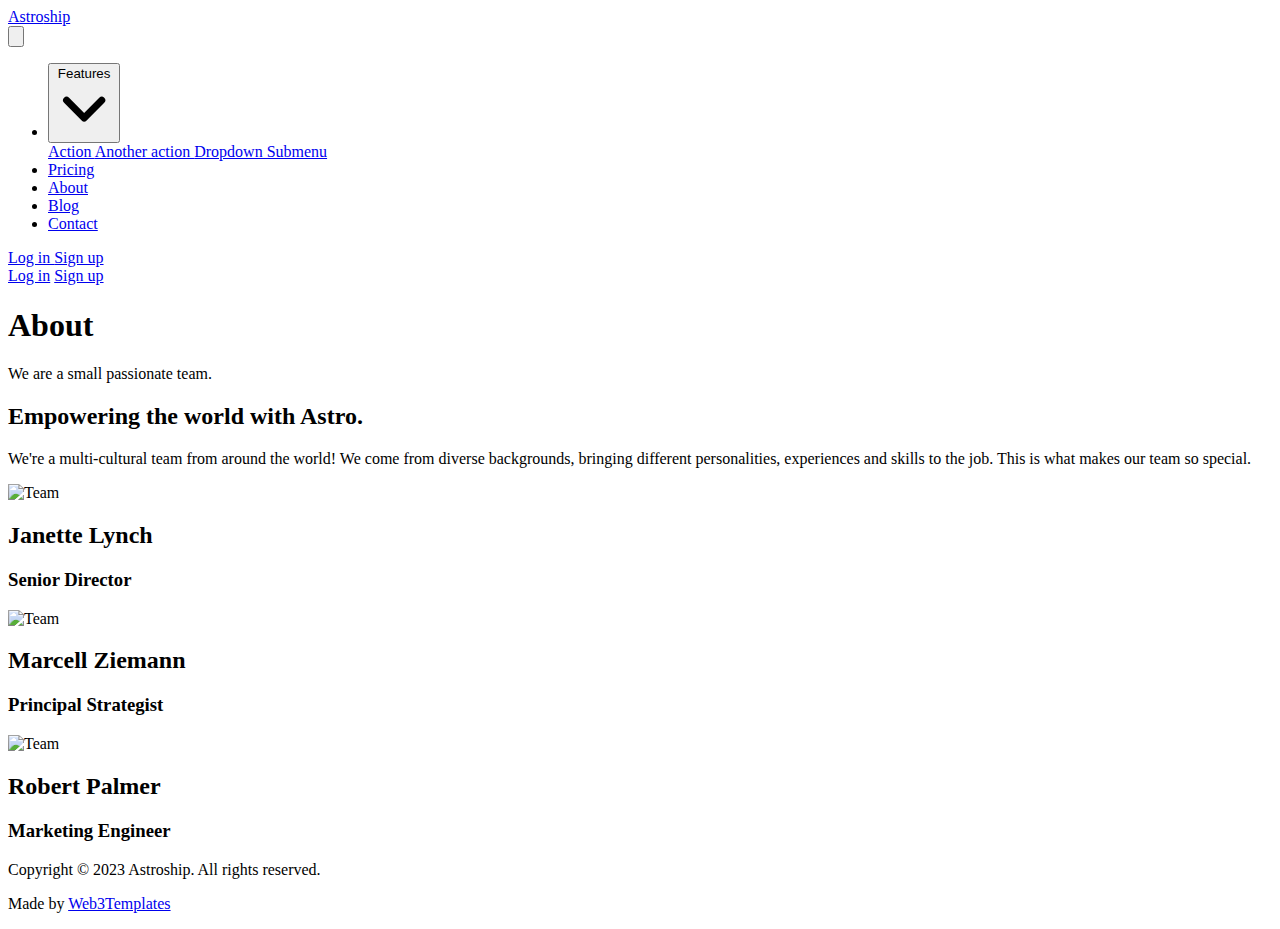
==== docs/about/index.html @ 0e35a5bf "." ====
<!DOCTYPE html>
<html lang="en">
  <head>
    <meta charset="UTF-8">
    <meta name="viewport" content="width=device-width">
    <link rel="icon" type="image/svg+xml" href="/favicon.svg">
    <meta name="generator" content="Astro v1.9.2">

    <!-- <link rel="preload" as="image" href={src} alt="Hero" /> -->
    <title>About | Astroship</title>



<link rel="canonical" href="https://dreamoment.github.io/creator/about/">

<meta name="description" content="Astroship is a starter website template for Astro built with TailwindCSS.">

<meta name="robots" content="index, follow">

<meta property="og:title" content="Astroship - Starter Template for Astro">
<meta property="og:type" content="website">
<meta property="og:image" content="https://dreamoment.github.io/opengraph.jpg">
<meta property="og:url" content="https://dreamoment.github.io/creator/about/">


<meta property="og:image:url" content="https://dreamoment.github.io/opengraph.jpg">



<meta property="og:image:height">
<meta property="og:image:alt" content="Astroship Homepage Screenshot">


<meta name="twitter:card" content="summary_large_image">
<meta name="twitter:site" content="@web3templates">
<meta name="twitter:creator" content="@surjithctly">



  <link rel="stylesheet" href="/creator/assets/about.b5205b1e.css" />
<link rel="stylesheet" href="/creator/assets/complete-guide-fullstack-development.8aabfa3c.css" /><script type="module" src="/creator/page.563aed27.js"></script></head>
  <body>
    <div class="max-w-screen-xl mx-auto px-5">
  <header class="flex flex-col lg:flex-row justify-between items-center my-5" x-data="{ open: false }" x-init="$watch('open', value => console.log(value))">
    <div class="flex w-full lg:w-auto items-center justify-between">
      <a href="/" class="text-lg"><span class="font-bold text-slate-800">Astro</span><span class="text-slate-500">ship</span>
      </a>
      <div class="block lg:hidden">
        <button @click="open = !open" class="text-gray-800">
          <svg fill="currentColor" class="w-4 h-4" viewBox="0 0 20 20" xmlns="http://www.w3.org/2000/svg">
            <title>Menu</title>
            <path x-cloak x-show="open" fill-rule="evenodd" clip-rule="evenodd" d="M18.278 16.864a1 1 0 01-1.414 1.414l-4.829-4.828-4.828 4.828a1 1 0 01-1.414-1.414l4.828-4.829-4.828-4.828a1 1 0 011.414-1.414l4.829 4.828 4.828-4.828a1 1 0 111.414 1.414l-4.828 4.829 4.828 4.828z"></path>
            <path x-show="!open" fill-rule="evenodd" d="M4 5h16a1 1 0 010 2H4a1 1 0 110-2zm0 6h16a1 1 0 010 2H4a1 1 0 010-2zm0 6h16a1 1 0 010 2H4a1 1 0 010-2z"></path>
          </svg>
        </button>
      </div>
    </div>
    <nav class="hidden w-full lg:w-auto mt-2 lg:flex lg:mt-0" :class="{ 'block': open, 'hidden': !open }" x-transition>
      <ul class="flex flex-col lg:flex-row lg:gap-3">
        <li @click.away="open = false" class="relative" x-data="{ open: false }">
  <button @click="open = !open" class="flex items-center gap-1 w-full lg:w-auto lg:px-3 py-2 text-gray-600 hover:text-gray-900">
    <span>Features</span>
    <svg xmlns="http://www.w3.org/2000/svg" fill="none" viewBox="0 0 24 24" stroke-width="3" stroke="currentColor" class="w-3 h-3 mt-0.5" :class="{'rotate-180': open, 'rotate-0': !open}">
      <path stroke-linecap="round" stroke-linejoin="round" d="M19.5 8.25l-7.5 7.5-7.5-7.5"></path>
    </svg>
  </button>
  <div x-cloak x-show="open" class="lg:absolute w-full lg:w-48 lg:left-0 origin-top-left">
    <div class="px-3 lg:py-2 lg:bg-white lg:rounded-md lg:shadow lg:border flex flex-col">
      <a href="#" class="py-1 text-gray-600 hover:text-gray-900">
            Action
          </a><a href="#" class="py-1 text-gray-600 hover:text-gray-900">
            Another action
          </a><a href="#" class="py-1 text-gray-600 hover:text-gray-900">
            Dropdown Submenu
          </a>
    </div>
  </div>
</li><li>
                  <a href="/creator/pricing" class="flex lg:px-3 py-2 text-gray-600 hover:text-gray-900">
                    Pricing
                  </a>
                </li><li>
                  <a href="/creator/about" class="flex lg:px-3 py-2 text-gray-600 hover:text-gray-900">
                    About
                  </a>
                </li><li>
                  <a href="/creator/blog" class="flex lg:px-3 py-2 text-gray-600 hover:text-gray-900">
                    Blog
                  </a>
                </li><li>
                  <a href="/creator/contact" class="flex lg:px-3 py-2 text-gray-600 hover:text-gray-900">
                    Contact
                  </a>
                </li>
      </ul>
      <div class="lg:hidden flex items-center mt-3 gap-4">
        <a href="#" class="rounded text-center transition focus-visible:ring-2 ring-offset-2 ring-gray-200 w-full px-4 py-2 bg-gray-100 hover:bg-gray-200 border-2 border-transparent">Log in
</a>
        <a href="#" class="rounded text-center transition focus-visible:ring-2 ring-offset-2 ring-gray-200 w-full px-4 py-2 bg-black text-white hover:bg-gray-800 border-2 border-transparent">Sign up
</a>
      </div>
    </nav>
    <div>
      <div class="hidden lg:flex items-center gap-4">
        <a href="#">Log in</a>
        <a href="#" class="rounded text-center transition focus-visible:ring-2 ring-offset-2 ring-gray-200 px-4 py-2 bg-black text-white hover:bg-gray-800 border-2 border-transparent">Sign up
</a>
      </div>
    </div>
  </header>
</div>
    <div class="max-w-screen-xl mx-auto px-5">
  <div class="mt-16 text-center">
  <h1 class="text-4xl lg:text-5xl font-bold lg:tracking-tight">
    About
  </h1>
  <p class="text-lg mt-4 text-slate-600">
    We are a small passionate team.
  </p>
</div><div class="flex flex-col gap-3 mx-auto max-w-4xl mt-16">
      <h2 class="font-bold text-3xl text-gray-800">
        Empowering the world with Astro.
      </h2>
      <p class="text-lg leading-relaxed text-slate-500">
        We're a multi-cultural team from around the world! We come from diverse
        backgrounds, bringing different personalities, experiences and skills to
        the job. This is what makes our team so special.
      </p>
    </div><div class="grid md:grid-cols-3 gap-10 mx-auto max-w-4xl mt-12">
      <div class="group">
            <div class="w-full aspect-square">
              <img alt="Team" class="w-full h-full object-cover rounded transition  group-hover:-translate-y-1 group-hover:shadow-xl" width="480" height="560" src="/creator/assets/IF9TK5Uy-KI_2oglt4.avif" loading="lazy" decoding="async">
            </div>

            <div class="mt-4 text-center">
              <h2 class="text-lg text-gray-800"> Janette Lynch</h2>
              <h3 class="text-sm text-slate-500"> Senior Director</h3>
            </div>
          </div><div class="group">
            <div class="w-full aspect-square">
              <img alt="Team" class="w-full h-full object-cover rounded transition  group-hover:-translate-y-1 group-hover:shadow-xl" width="580" height="580" src="/creator/assets/iEEBWgY_6lA_VhT9e.avif" loading="lazy" decoding="async">
            </div>

            <div class="mt-4 text-center">
              <h2 class="text-lg text-gray-800"> Marcell Ziemann</h2>
              <h3 class="text-sm text-slate-500"> Principal Strategist</h3>
            </div>
          </div><div class="group">
            <div class="w-full aspect-square">
              <img alt="Team" class="w-full h-full object-cover rounded transition  group-hover:-translate-y-1 group-hover:shadow-xl" width="580" height="580" src="/creator/assets/ZHvM3XIOHoE_OhnHt.avif" loading="lazy" decoding="async">
            </div>

            <div class="mt-4 text-center">
              <h2 class="text-lg text-gray-800"> Robert Palmer</h2>
              <h3 class="text-sm text-slate-500"> Marketing Engineer</h3>
            </div>
          </div>
    </div>
</div>
    <footer class="my-20">
  <p class="text-center text-sm text-slate-500">
    Copyright © 2023 Astroship. All rights reserved.
  </p>
  <!--
    Can we ask you a favor 🙏
    Please keep this backlink on your website if possible.
    or Purchase a commercial license from https://web3templates.com
  -->
  <p class="text-center text-xs text-slate-500 mt-1">
    Made by <a href="https://web3templates.com" target="_blank" rel="noopener" class="hover:underline">
      Web3Templates
    </a>
  </p>
</footer>
    
  </body>
</html>
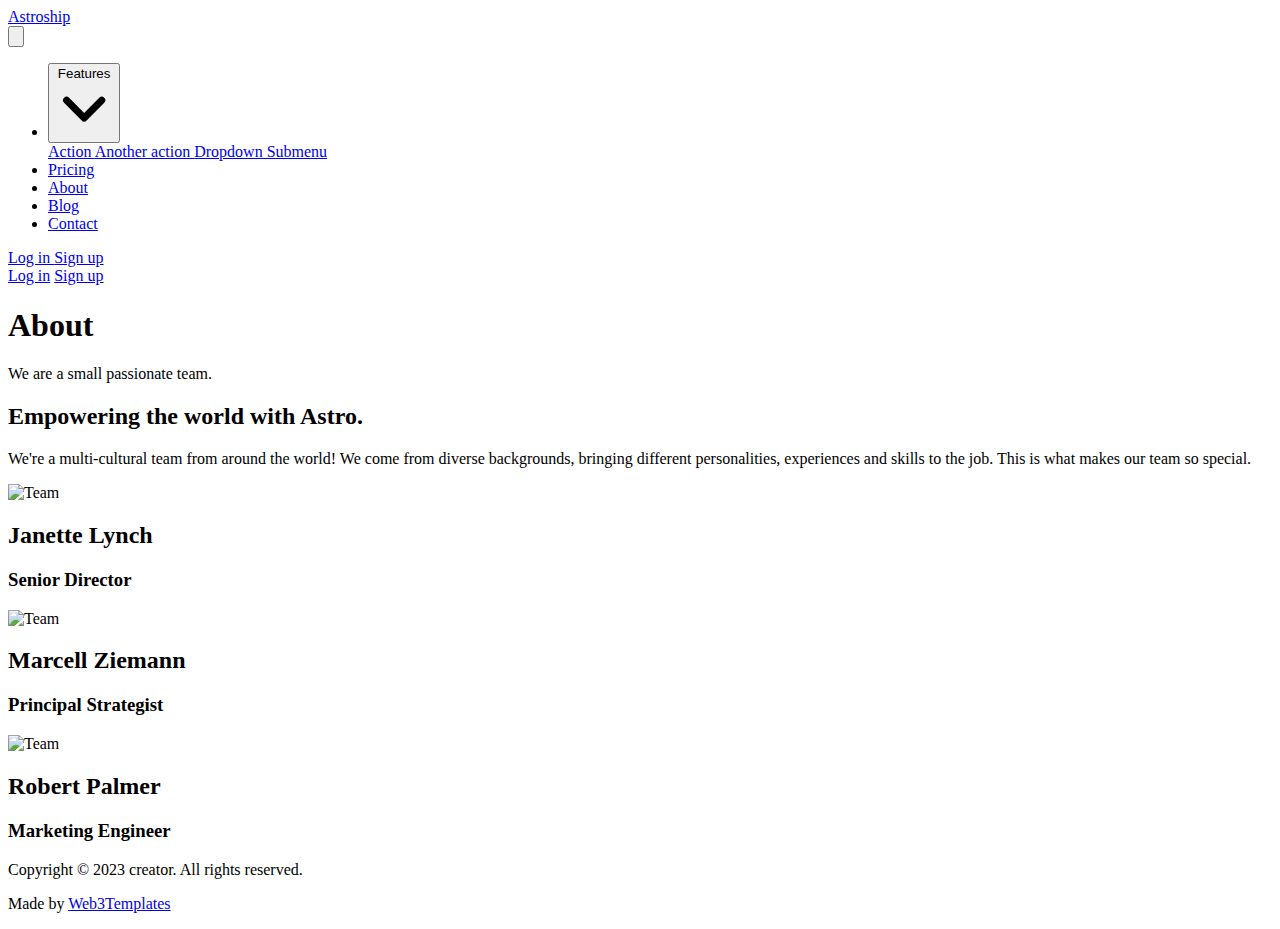
==== commit 2af90c36: "." ====
--- a/docs/about/index.html
+++ b/docs/about/index.html
@@ -7,28 +7,28 @@
     <meta name="generator" content="Astro v1.9.2">
 
     <!-- <link rel="preload" as="image" href={src} alt="Hero" /> -->
-    <title>About | Astroship</title>
+    <title>About | creator</title>
 
 
 
-<link rel="canonical" href="https://dreamoment.github.io/creator/about/">
+<link rel="canonical" href="https://product.dreamoment.org/creator/about/">
 
-<meta name="description" content="Astroship is a starter website template for Astro built with TailwindCSS.">
+<meta name="description" content="creator is a starter website template for Astro built with TailwindCSS.">
 
 <meta name="robots" content="index, follow">
 
-<meta property="og:title" content="Astroship - Starter Template for Astro">
+<meta property="og:title" content="creator - Starter Template for Astro">
 <meta property="og:type" content="website">
-<meta property="og:image" content="https://dreamoment.github.io/opengraph.jpg">
-<meta property="og:url" content="https://dreamoment.github.io/creator/about/">
+<meta property="og:image" content="https://product.dreamoment.org/opengraph.jpg">
+<meta property="og:url" content="https://product.dreamoment.org/creator/about/">
 
 
-<meta property="og:image:url" content="https://dreamoment.github.io/opengraph.jpg">
+<meta property="og:image:url" content="https://product.dreamoment.org/opengraph.jpg">
 
 
 
 <meta property="og:image:height">
-<meta property="og:image:alt" content="Astroship Homepage Screenshot">
+<meta property="og:image:alt" content="creator Homepage Screenshot">
 
 
 <meta name="twitter:card" content="summary_large_image">
@@ -159,7 +159,7 @@
 </div>
     <footer class="my-20">
   <p class="text-center text-sm text-slate-500">
-    Copyright © 2023 Astroship. All rights reserved.
+    Copyright © 2023 creator. All rights reserved.
   </p>
   <!--
     Can we ask you a favor 🙏
